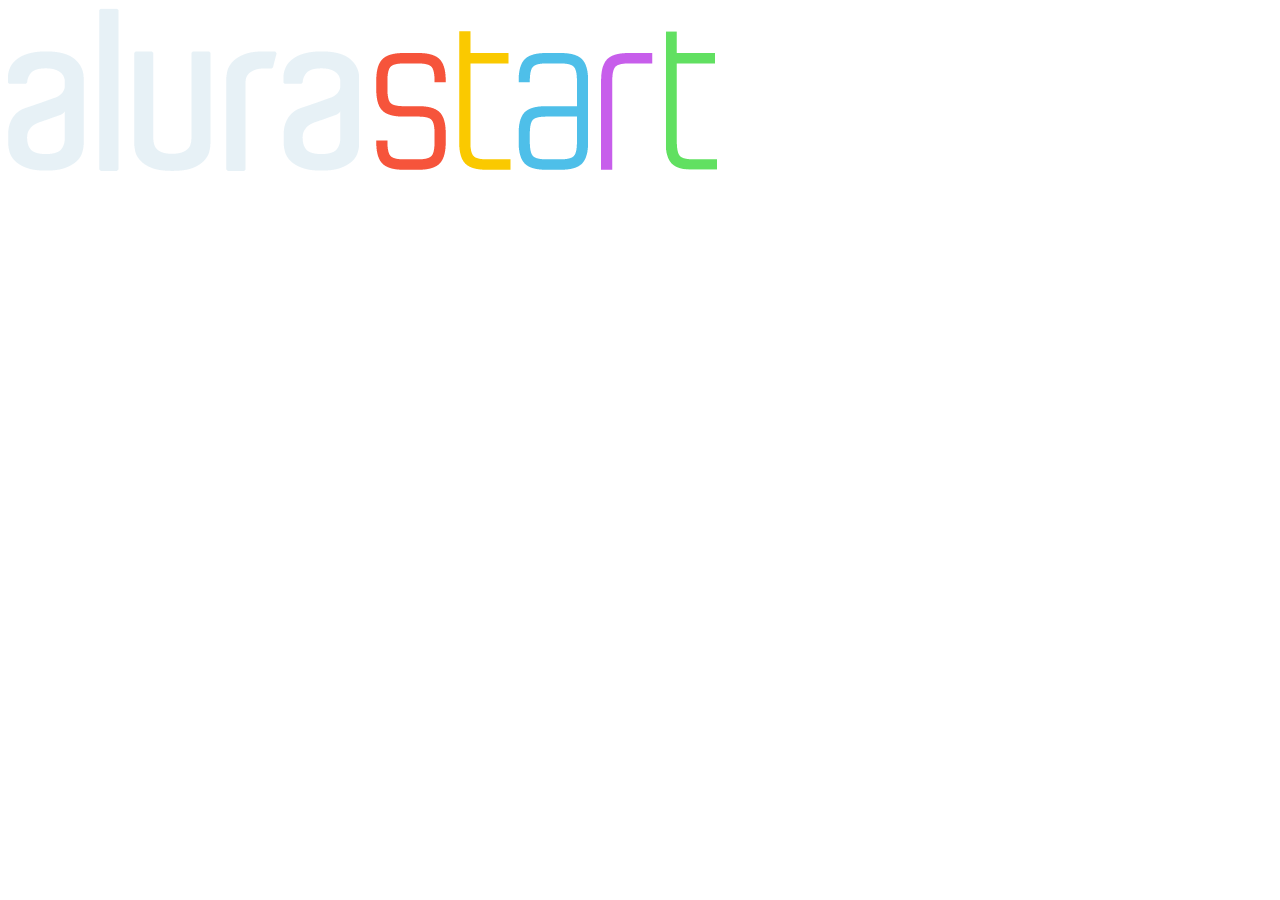
==== index2.html @ 83ed029b "Add files via upload" ====
<!DOCTYPE html>
<html lang="en">
<head>
    <meta charset="UTF-8">
    <meta http-equiv="X-UA-Compatible" content="IE=edge">
    <meta name="viewport" content="width=H, initial-scale=1.0">
    <title>Document</title>
</head>
<body>
    <header class="cabecalho">
        <img src="alurastart logo.png" alt="Logo">
    </header>
</body>
</html>
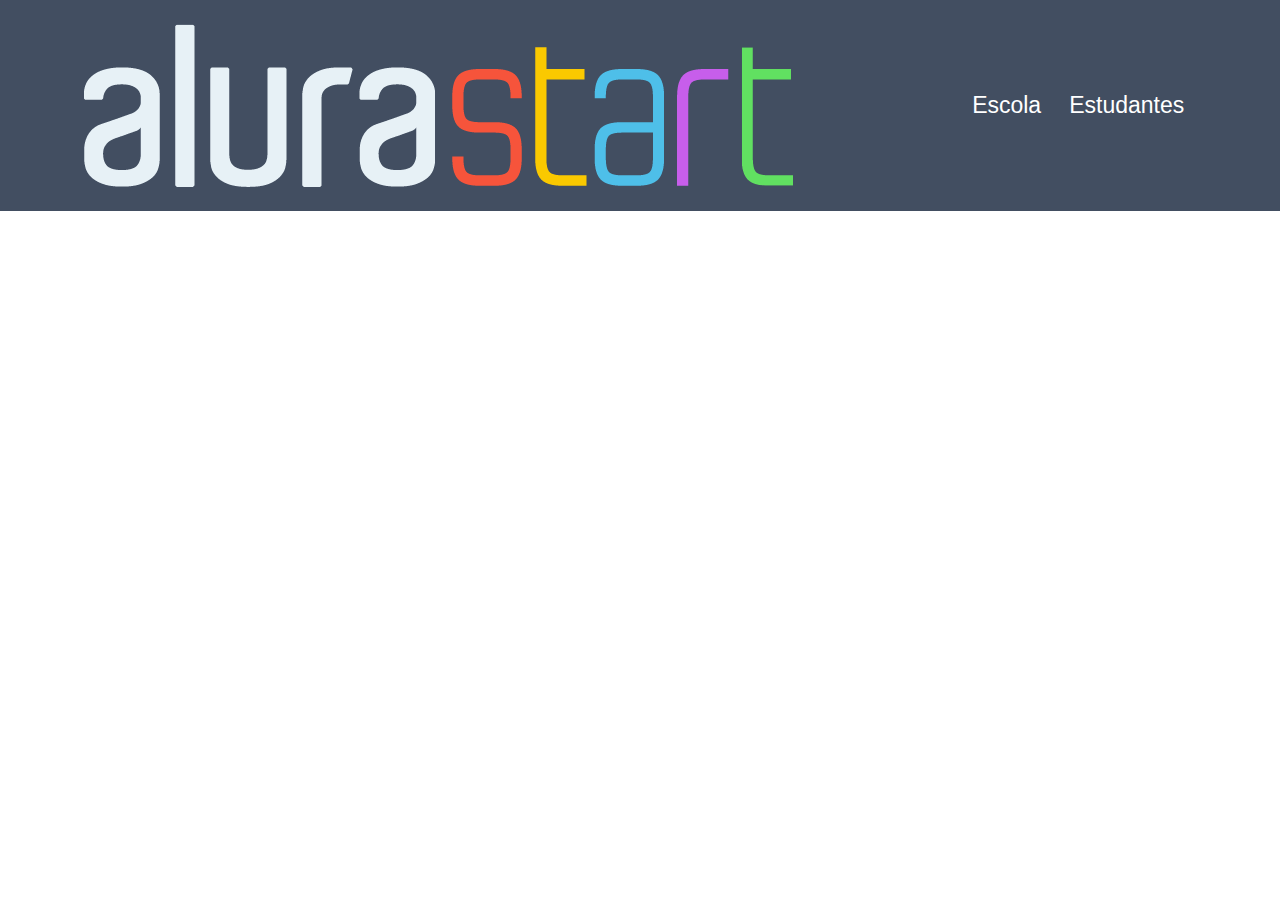
==== commit a9b826b7: "Add files via upload" ====
--- a/index2.html
+++ b/index2.html
@@ -5,10 +5,16 @@
     <meta http-equiv="X-UA-Compatible" content="IE=edge">
     <meta name="viewport" content="width=H, initial-scale=1.0">
     <title>Document</title>
+    <link rel="stylesheet" href="style.css">
 </head>
 <body>
     <header class="cabecalho">
         <img src="alurastart logo.png" alt="Logo">
+        <ul class="lista-cabecalho">
+            <li class="lista-item">Escola</li>
+            <li class="lista-item">Estudantes</li>
+            
+        </ul>
     </header>
 </body>
 </html>--- a/style.css
+++ b/style.css
@@ -0,0 +1,19 @@
+*{
+    margin: 0;
+    padding: 0;
+}
+.cabecalho{
+    background-color: #424E61;
+    color: white;
+    display: flex;
+    justify-content: space-around;
+    align-items: center;
+    padding: 24px 0;
+}
+
+.lista-item{
+    display: inline-block;
+    padding: 0 12px;
+    font-size: 23px;
+    font-family: Verdana, Geneva, Tahoma, sans-serif;
+}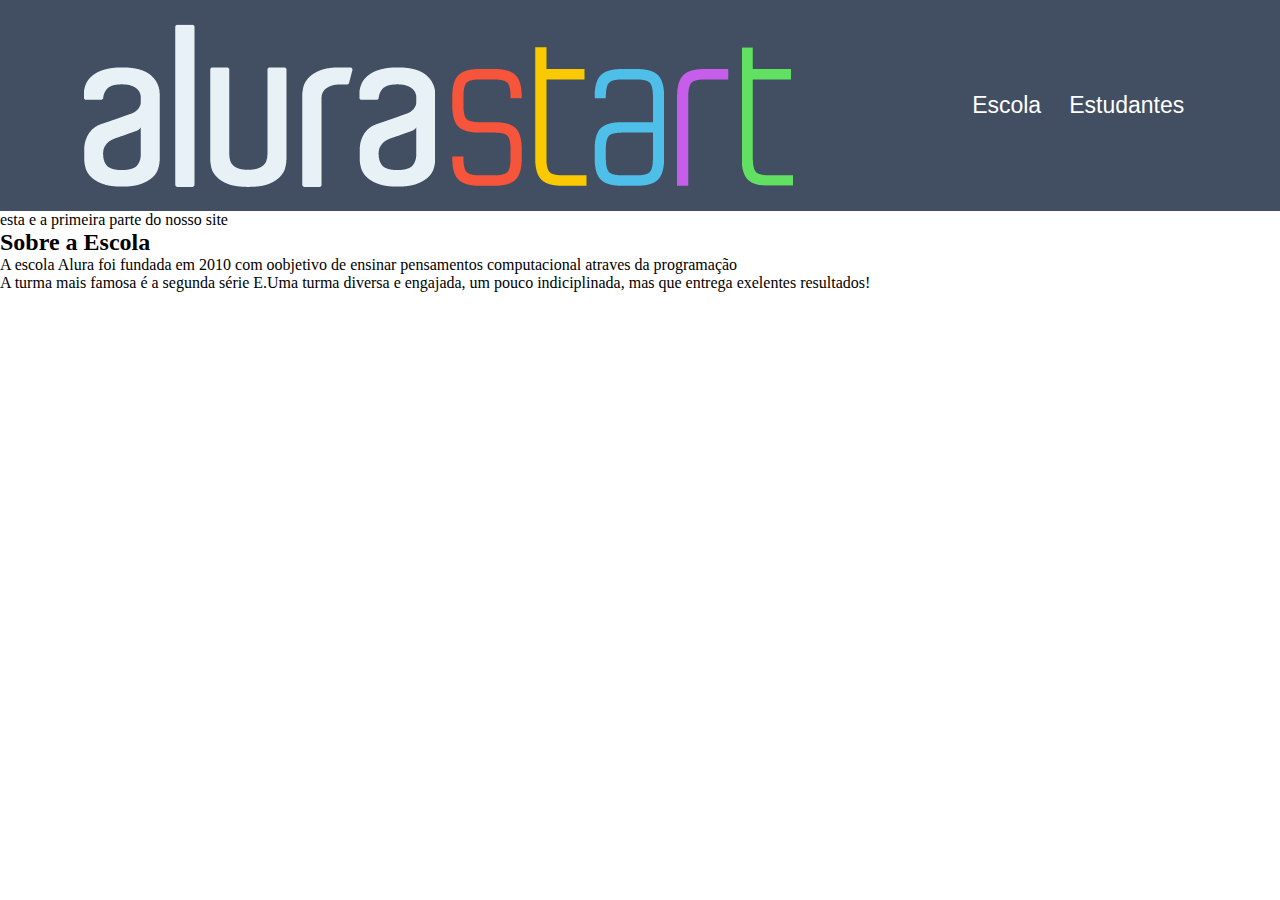
==== commit 185b3292: "Add files via upload" ====
--- a/index2.html
+++ b/index2.html
@@ -16,5 +16,18 @@
             
         </ul>
     </header>
+    <section class="primeira-parte">
+        esta e a primeira parte do nosso  site  
+        <h2 class="Quem somos?">
+            Sobre a  Escola
+        </h2> 
+        <p>
+            A escola  Alura foi fundada em 2010 com oobjetivo de ensinar pensamentos computacional atraves da programação
+        </p> 
+        <p>
+            A turma mais famosa é a segunda série E.Uma turma diversa e engajada, um pouco  indiciplinada, mas que entrega exelentes resultados!
+        </p>  
+    </section>
 </body>
-</html>+</html>
+
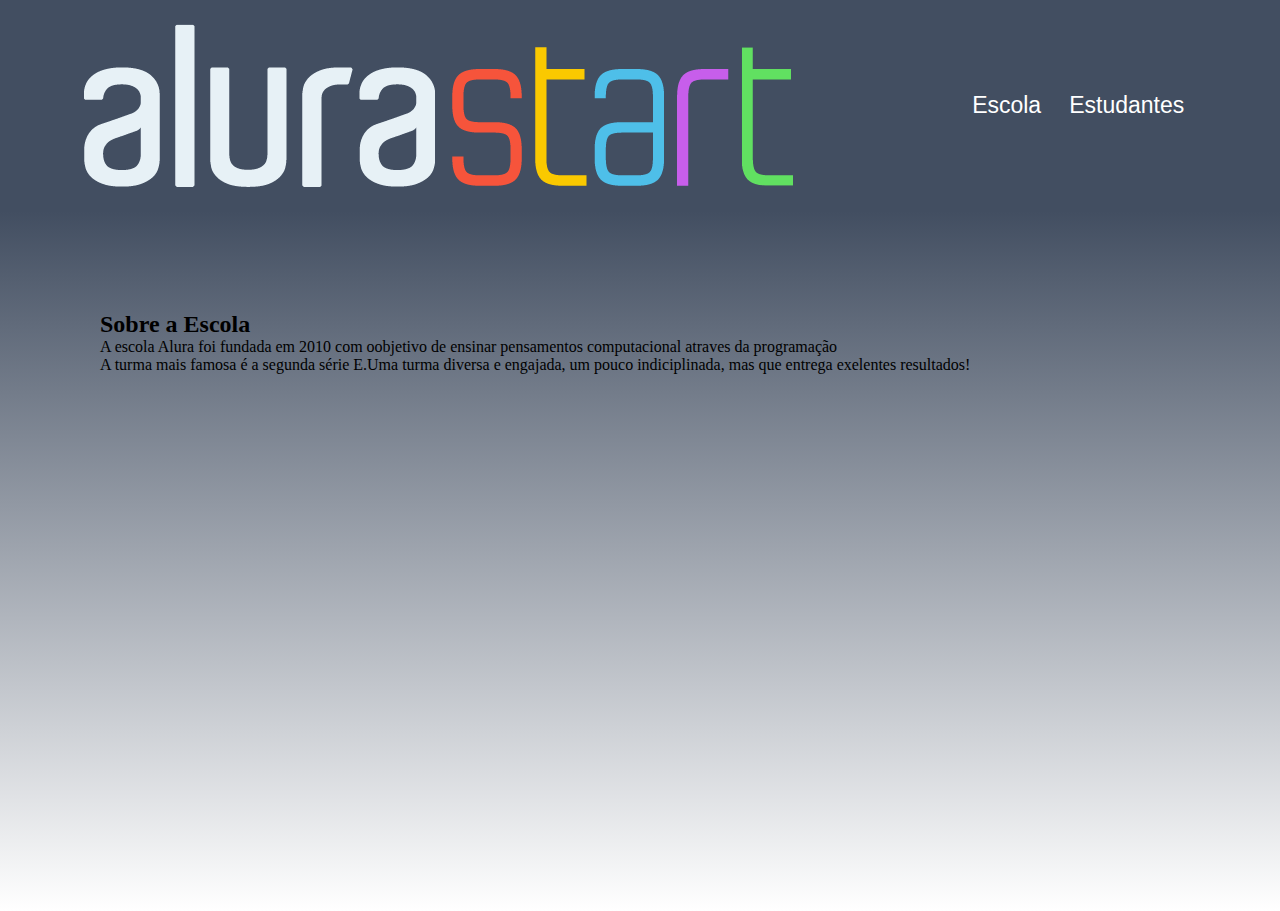
==== commit e6cca033: "Add files via upload" ====
--- a/index2.html
+++ b/index2.html
@@ -17,11 +17,11 @@
         </ul>
     </header>
     <section class="primeira-parte">
-        esta e a primeira parte do nosso  site  
-        <h2 class="Quem somos?">
+        
+        <h2 class="Quem-somos">
             Sobre a  Escola
         </h2> 
-        <p>
+        <p class="segunda-parte">
             A escola  Alura foi fundada em 2010 com oobjetivo de ensinar pensamentos computacional atraves da programação
         </p> 
         <p>
--- a/style.css
+++ b/style.css
@@ -16,4 +16,10 @@
     padding: 0 12px;
     font-size: 23px;
     font-family: Verdana, Geneva, Tahoma, sans-serif;
-}+}
+.primeira-parte{
+    background-image: linear-gradient(#424E61, white);
+    height: 500px;
+    padding: 100px;
+}
+
